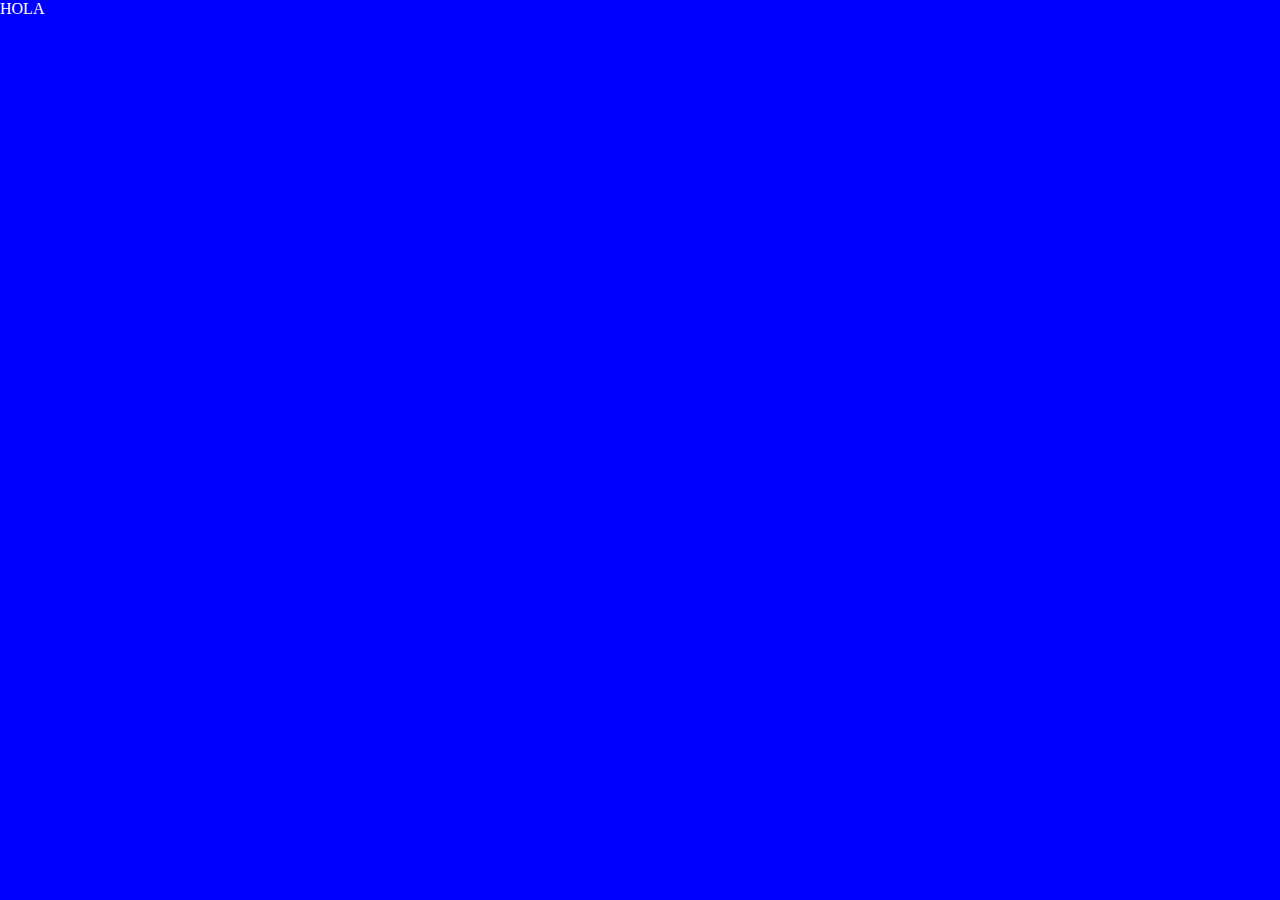
==== index.html @ cea22914 "carga de archivos del trabajo final" ====
<!DOCTYPE html>

<html lang="en">

    <head>

        <meta charset="UTF-8">
        <meta name="viewport" content="width=device-width, initial-scale=1.0">
        <link rel="stylesheet" href="index.css">    
        <title>Trabajo final</title>

    </head>

    <body>

        <header>
            
        </header>
        <main>
            <p>HOLA</p>
        </main>
        <footer>

        </footer>

        
        
    </body>

</html>
---- index.css ----
*{
    margin: 0px;
    padding: 0px;
    box-sizing: border-box;    
}

body{
     background-color: blue;
     color: white;
}
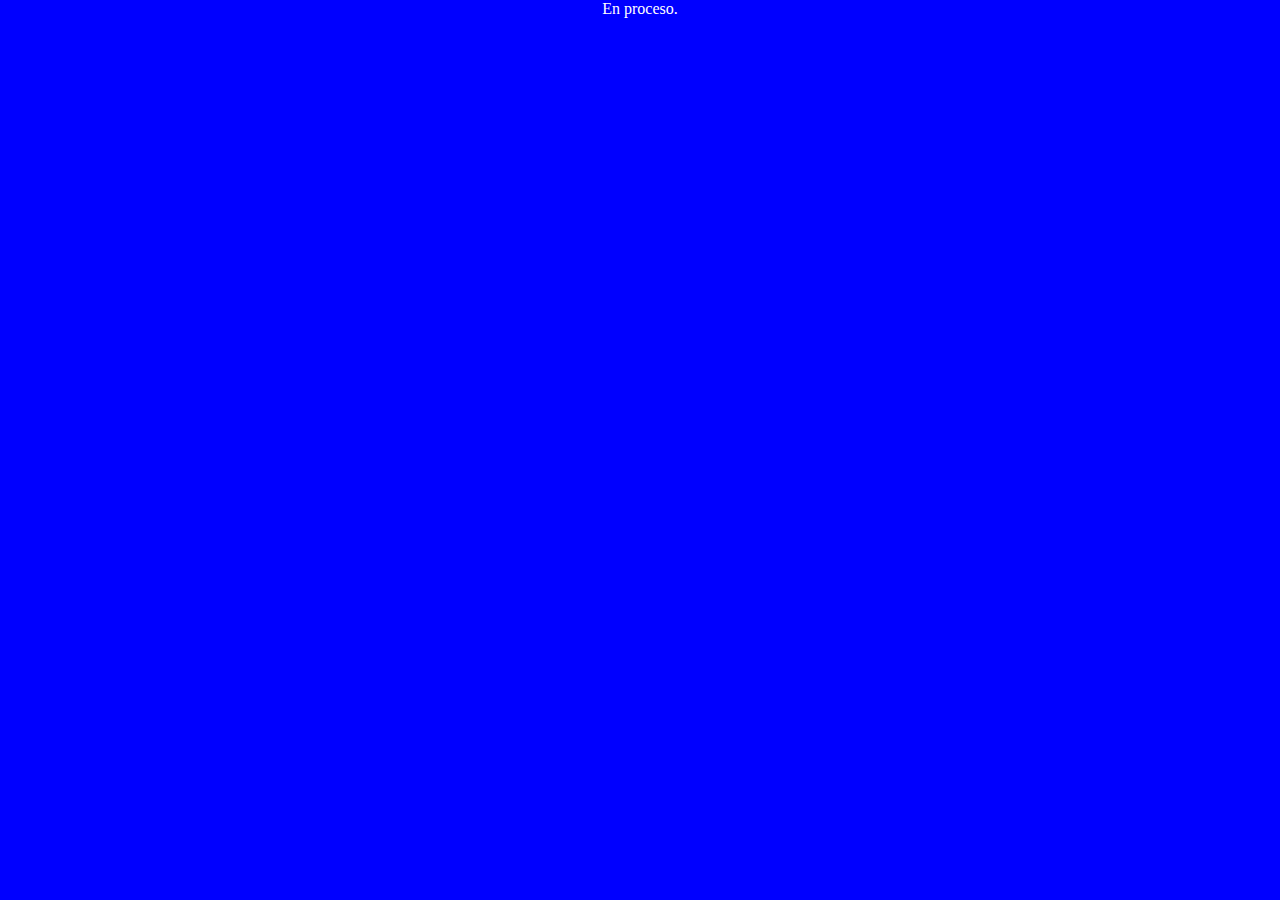
==== commit a9a8504e: "Actualización para mostrar nuevo mensaje." ====
--- a/index.html
+++ b/index.html
@@ -14,10 +14,10 @@
     <body>
 
         <header>
-            
+
         </header>
         <main>
-            <p>HOLA</p>
+            <p>En proceso.</p>
         </main>
         <footer>
 
--- a/index.css
+++ b/index.css
@@ -7,4 +7,12 @@
 body{
      background-color: blue;
      color: white;
+     vertical-align: middle;
+     display: flex;
+     flex-direction: column;
+}
+
+body main p{
+    text-align: center;
+    
 }